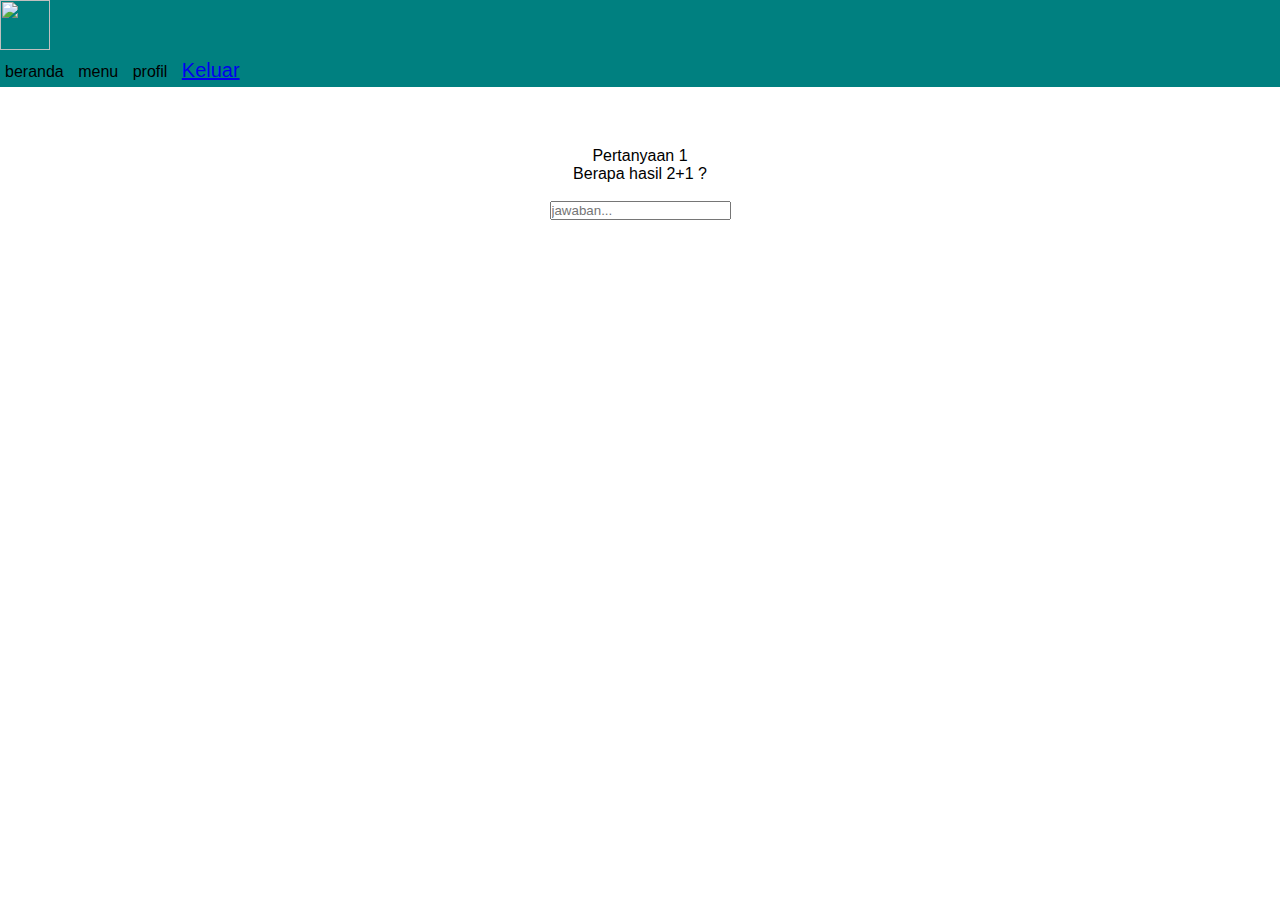
==== index.html @ 005946fa "Add files via upload" ====
<!DOCTYPE html>
<html lang="en">
<head>
  <meta charset="UTF-8">
  <meta name="viewport" content="width=device-width, initial-scale=1.0">
  <meta http-equiv="X-UA-Compatible" content="ie=edge">
  <link rel="stylesheet" href="index.css">
  <title>Website</title>
</head>
<header class="header">
  <img class="logo" src="img/logo.png" href="#" />
  <ul>
    <li>beranda</li>
    <li>menu</li>
    <li>profil</li>
    <li><a id="keluar" href="sesi/login.html">Keluar</a></li>
    <script>
    function logout = getElementById("keluar")
    let 
    </script>
  </ul>
</header>
<body>
  <main>
  <p>Pertanyaan 1</p>
 <p>Berapa hasil 2+1 ?</p>
 <br><input type="text" placeholder="jawaban...">
 </main>
</body>

 <script src="main.js"></script>
</html>
---- index.css ----
*{
  padding: 0;
  margin: 0;
}
.logo{
  width: 50px;
  height: 50px;
}
header{
  list-style-type: none;
  background-color: teal;
  margin-bottom: 60px;
}
header ul li{
  text-decoration: none;
  display: inline-block;
  margin: 5px; 
}
header li a{
  font-size: 20px;
}
body{
     font-family: Poppins, sans-serif;
     background-color: white;
   }
main{
  text-align: center;
}
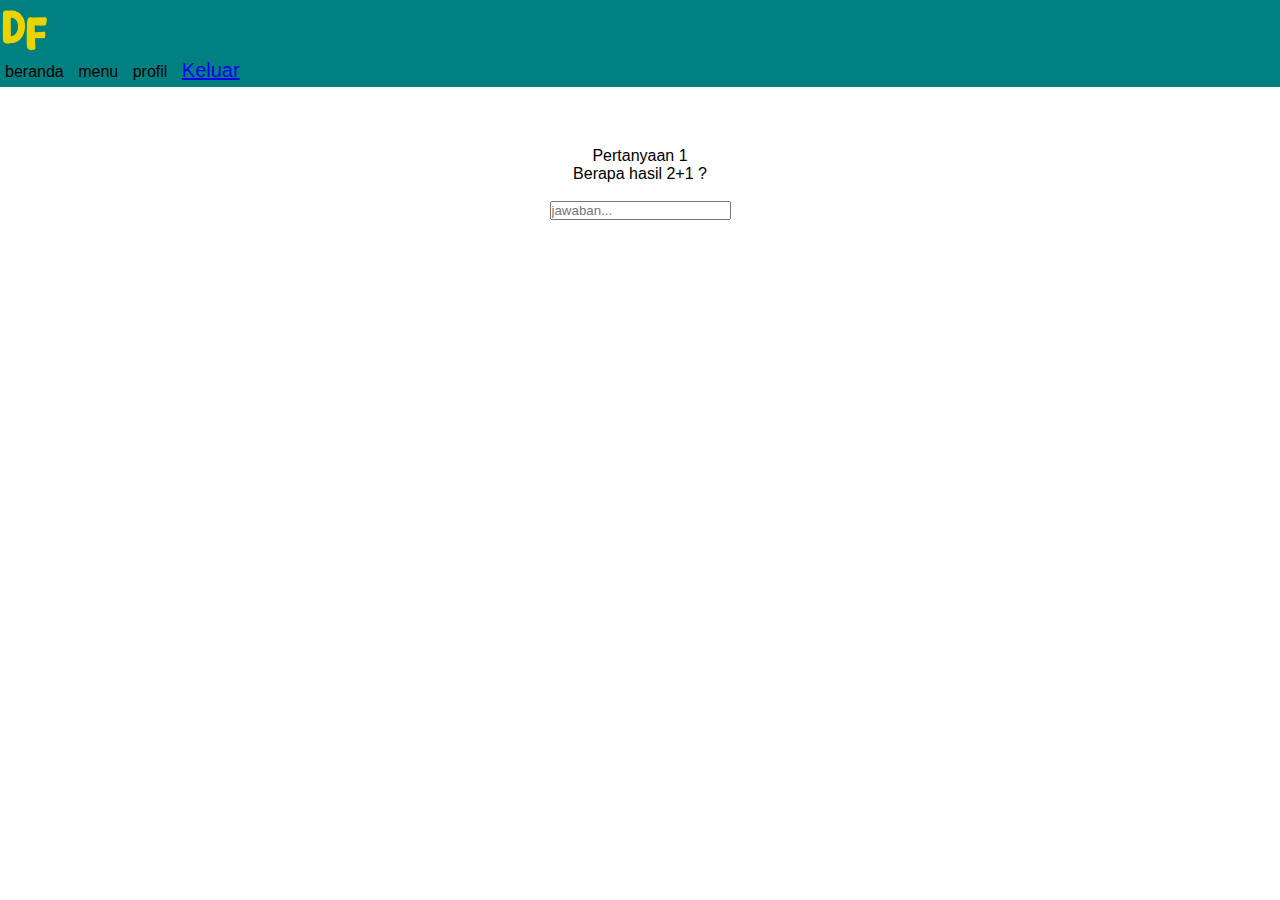
==== commit 5d45675a: "Rename user.html to index.html" ====
--- a/index.html
+++ b/index.html
@@ -29,4 +29,4 @@
 </body>
 
  <script src="main.js"></script>
-</html>+</html>
